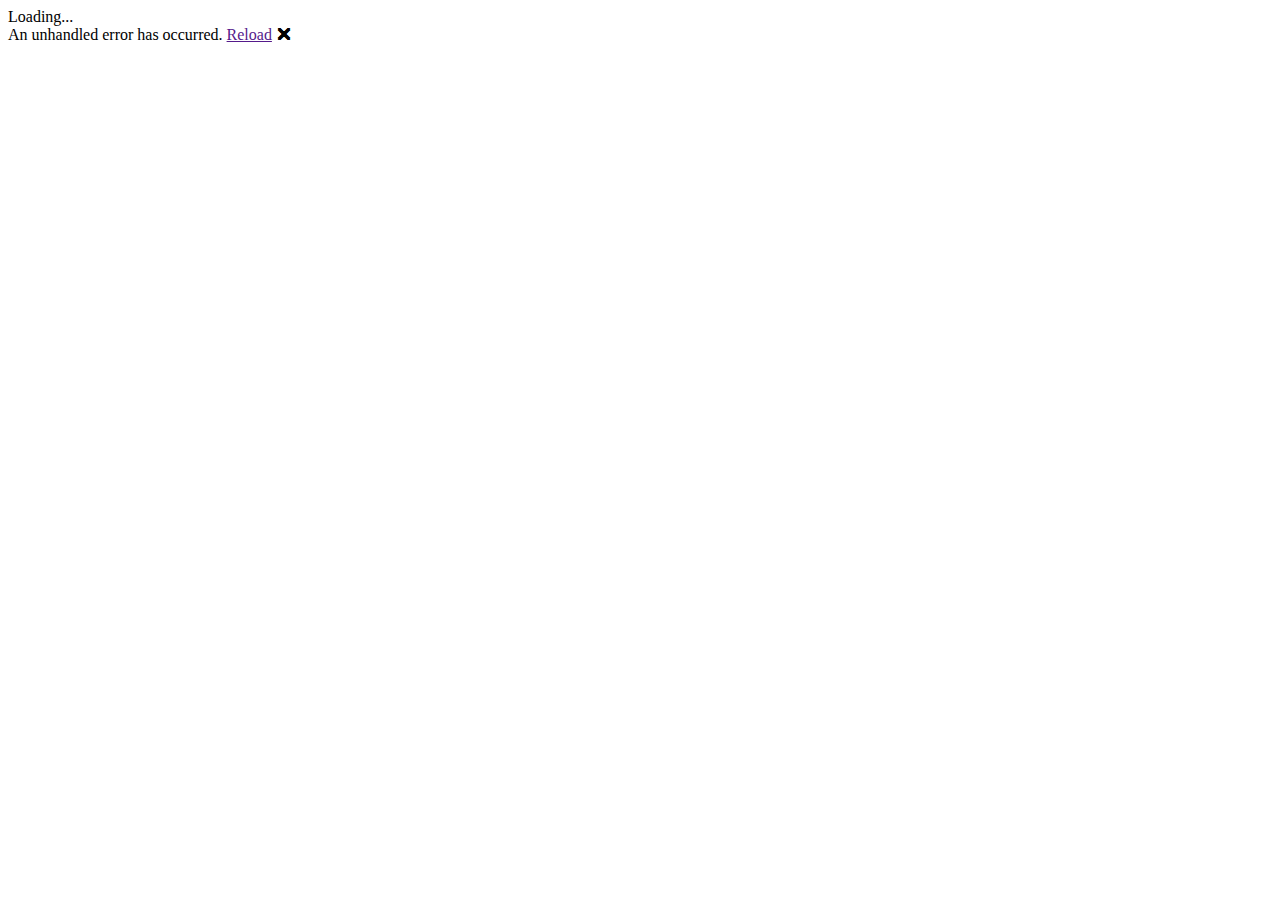
==== wwwroot/index.html @ b49c0940 "Add project files." ====
<!DOCTYPE html>
<html lang="en">

<head>
    <meta charset="utf-8" />
    <title>ToDoListBlazorWASM</title>
    <base href="/" />
    <link href="css/app.css" rel="stylesheet" />
    <link href="manifest.json" rel="manifest" />
    
    <!-- If you add any scoped CSS files, uncomment the following to load them
    <link href="ToDoListBlazorWASM.styles.css" rel="stylesheet" /> -->
</head>

<body>
    <div id="app">Loading...</div>

    <div id="blazor-error-ui">
        An unhandled error has occurred.
        <a href="" class="reload">Reload</a>
        <a class="dismiss">🗙</a>
    </div>
    <script src="_framework/blazor.webassembly.js"></script>
    <script>navigator.serviceWorker.register('service-worker.js');</script>
</body>

</html>
---- wwwroot/css/app.css ----
h1:focus {
    outline: none;
}

#blazor-error-ui {
    background: lightyellow;
    bottom: 0;
    box-shadow: 0 -1px 2px rgba(0, 0, 0, 0.2);
    display: none;
    left: 0;
    padding: 0.6rem 1.25rem 0.7rem 1.25rem;
    position: fixed;
    width: 100%;
    z-index: 1000;
}

    #blazor-error-ui .dismiss {
        cursor: pointer;
        position: absolute;
        right: 0.75rem;
        top: 0.5rem;
    }

.blazor-error-boundary {
    background: url([data-uri]) no-repeat 1rem/1.8rem, #b32121;
    padding: 1rem 1rem 1rem 3.7rem;
    color: white;
}

    .blazor-error-boundary::after {
        content: "An error has occurred."
    }
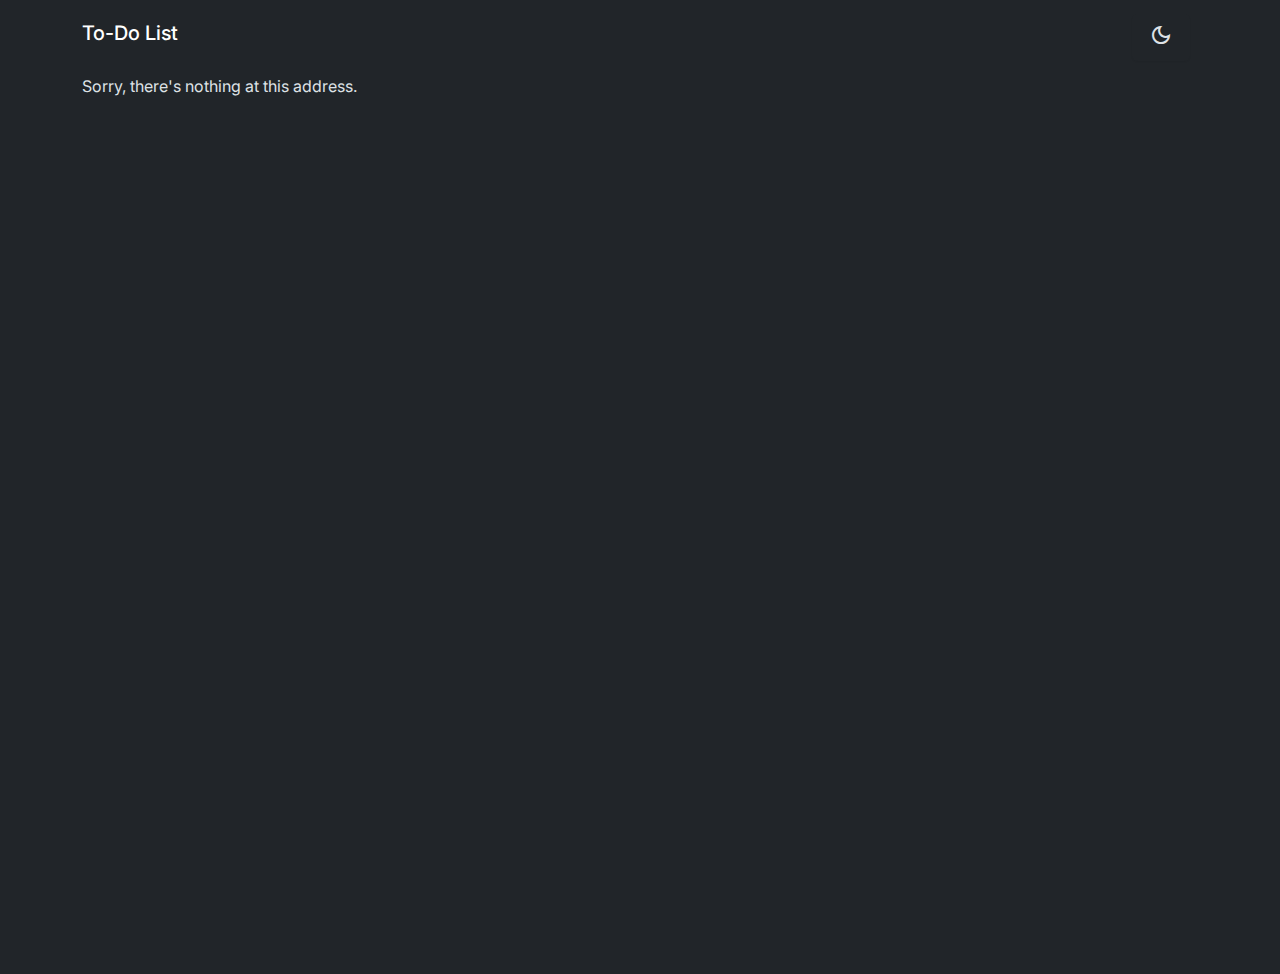
==== commit 6ba39e60: "removed the base url" ====
--- a/wwwroot/index.html
+++ b/wwwroot/index.html
@@ -6,8 +6,13 @@
     <title>ToDoListBlazorWASM</title>
     <base href="/" />
     <link href="css/app.css" rel="stylesheet" />
+    <link href="css/bootstrap/bootstrap.min.css" rel="stylesheet" />
+    <link href="css/bootstrap/_bootswatch.scss" rel="stylesheet" />
+    <link href="css/bootstrap/_variables.scss" rel="stylesheet" />
     <link href="manifest.json" rel="manifest" />
-    
+
+    <link rel="stylesheet" href="https://fonts.googleapis.com/css2?family=Material+Symbols+Outlined:opsz,wght,FILL,GRAD@24,400,0,0" />
+
     <!-- If you add any scoped CSS files, uncomment the following to load them
     <link href="ToDoListBlazorWASM.styles.css" rel="stylesheet" /> -->
 </head>
@@ -22,6 +27,13 @@
     </div>
     <script src="_framework/blazor.webassembly.js"></script>
     <script>navigator.serviceWorker.register('service-worker.js');</script>
+
+    <!-- Bootstrap -->
+    <script src="js\bootstrap.min.js"></script>
+    <script src="js\bootstrap.bundle.min.js"></script>
+
+    <!-- App -->
+    <script src="js\app.js"></script>
 </body>
 
 </html>
--- a/wwwroot/css/app.css
+++ b/wwwroot/css/app.css
@@ -30,3 +30,8 @@
     .blazor-error-boundary::after {
         content: "An error has occurred."
     }
+
+.body-content {
+    background-color: var(--bs-body-bg);
+    color: var(--bs-body-color);
+}
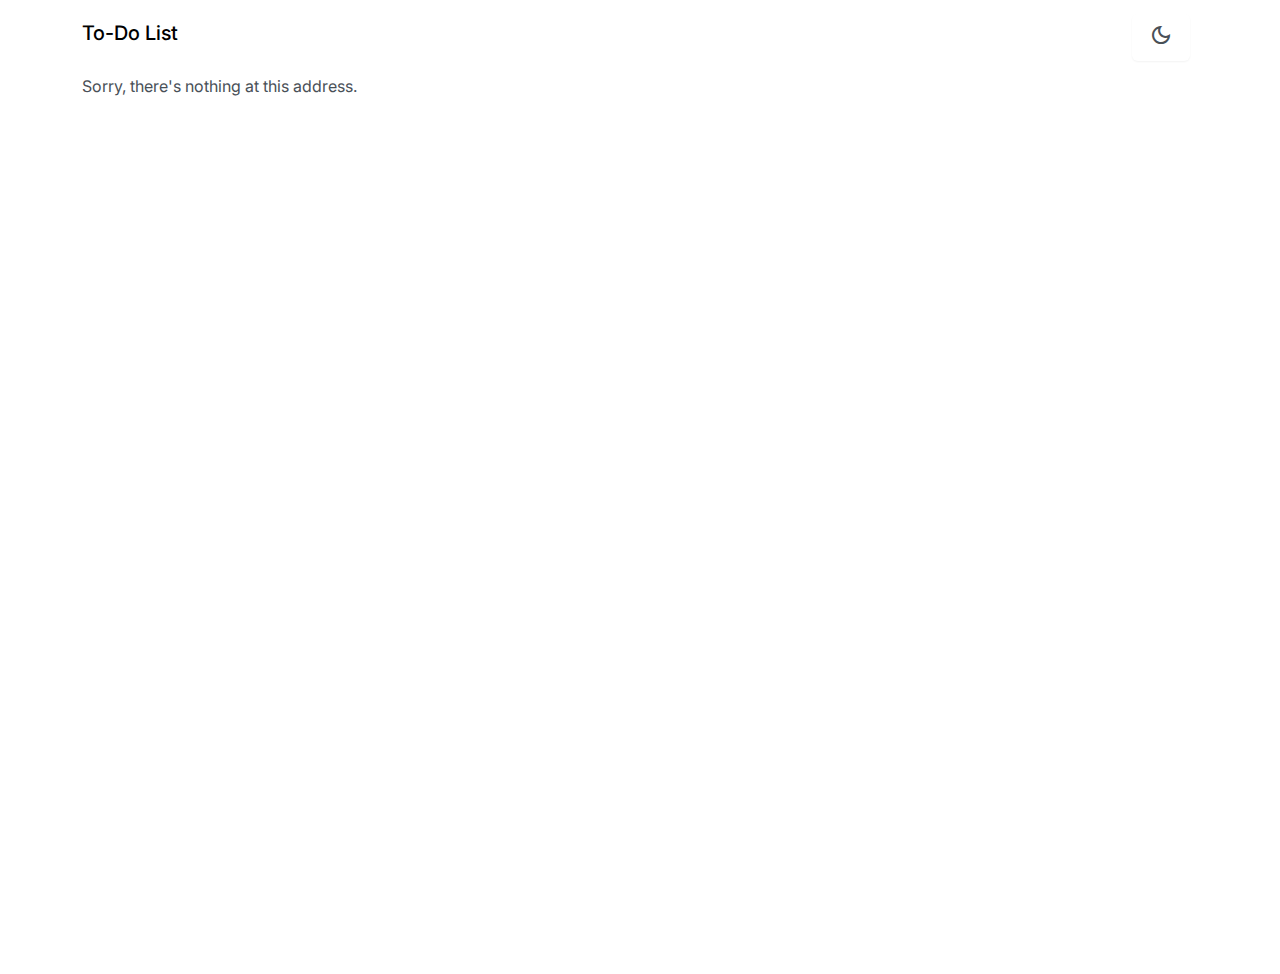
==== commit ef680106: "Added meta tag for responsive" ====
--- a/wwwroot/index.html
+++ b/wwwroot/index.html
@@ -3,6 +3,8 @@
 
 <head>
     <meta charset="utf-8" />
+    <meta name="viewport" content="width=device-width, initial-scale=1.0">
+
     <title>ToDoListBlazorWASM</title>
     <base href="/" />
     <link href="css/app.css" rel="stylesheet" />
